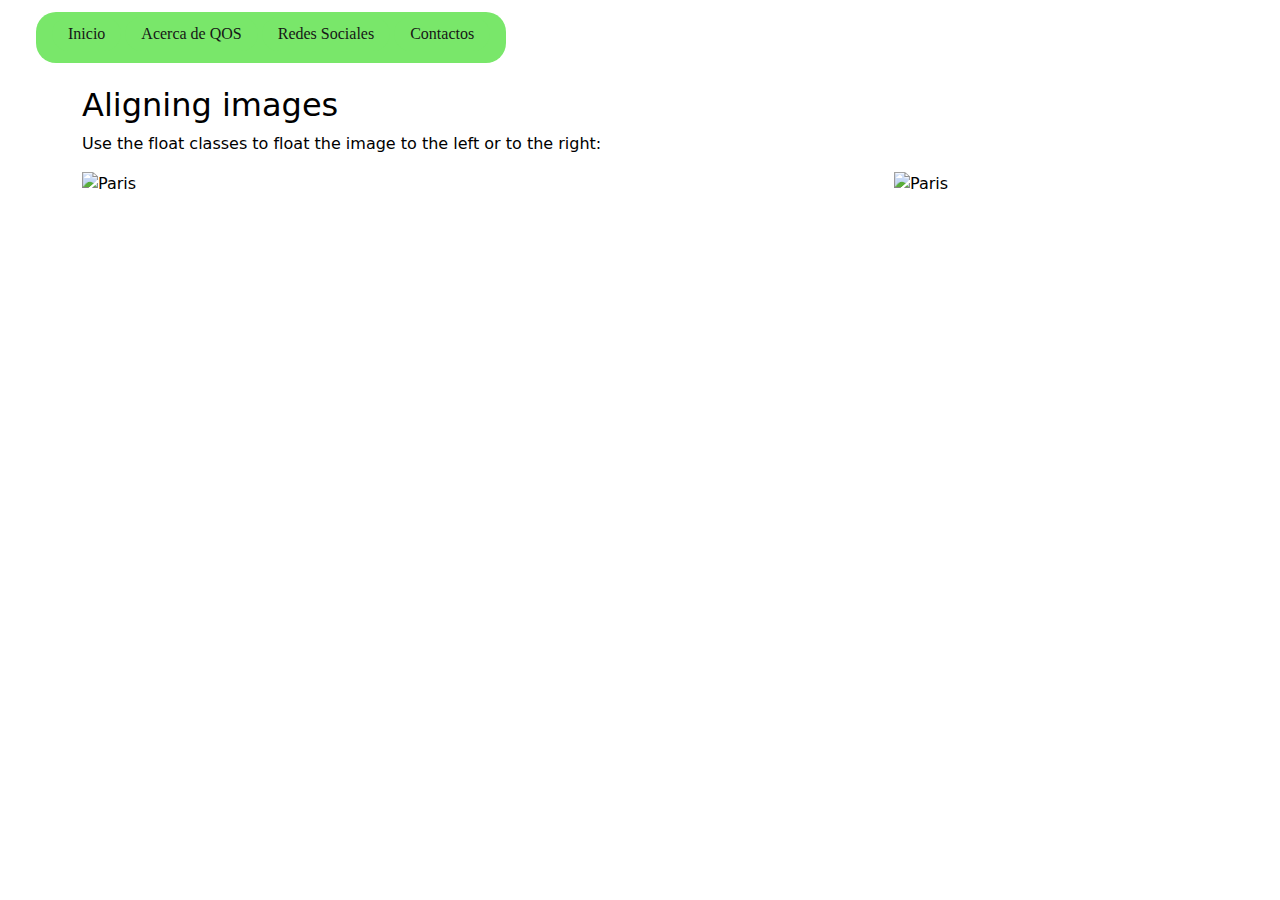
==== public/Directorio.html @ e3b845ac "Primer cambio solo de prueba" ====
<!DOCTYPE html>
<html lang="es">
<head>
    <meta charset="UTF-8">
    <meta name="viewport" content="width=device-width, initial-scale=1.0">
    <title>Ga9lería de Fotos</title>
    <!--. BOOSTRAP-->
    <link href="https://cdn.jsdelivr.net/npm/bootstrap@5.3.2/dist/css/bootstrap.min.css" rel="stylesheet">
    <script src="https://cdn.jsdelivr.net/npm/bootstrap@5.3.2/dist/js/bootstrap.bundle.min.js"></script>
  
    <link rel="stylesheet" href="https://cdnjs.cloudflare.com/ajax/libs/font-awesome/5.15.3/css/all.min.css" integrity="sha384-B4gt1jrGC7Jh4AgTPSdUtOBvfO8sh+Wy6pC7Q1F1xg5Ff/bU6C/J2Ck9bZIsYAA+q" crossorigin="anonymous">
    <link rel="stylesheet" href="https://firebasestorage.googleapis.com/v0/b/quinteros-c47eb.appspot.com/o/DPW01%2FCSS%2FOStyleDirectorio.css?alt=media&token=86925d03-b098-445c-a168-83257f394310">
<link rel="stylesheet" href="../CSS/OStyleDirectorio.css">
</head>
<body>
    <div class="BarraTop">
        <nav >
        <a class="BarraTop" href="../public/index.html">Inicio</a>
        <a class="BarraTop" href="#acerca">Acerca de QOS</a>
        <a class="BarraTop" href="#servicios">Redes Sociales</a>
        <a class="BarraTop" href="#contacto">Contactos</a>
    </nav>
</div>

<div class="container mt-3">
    <h2>Aligning images</h2>
    <p>Use the float classes to float the image to the left or to the right:</p> 
    <img src="paris.jpg" class="float-start" alt="Paris" width="304" height="236"> 
    <img src="paris.jpg" class="float-end" alt="Paris" width="304" height="236"> 
  </div>
  

<div class="Encabezadojr"><h1></h1></div>

</body>
</html>
---- CSS/OStyleDirectorio.css ----
Body {
padding: 12px 36px;
color: black; 
}
.BarraTop {
    text-decoration: none;
    border-radius: 20px;    
    display:inline-block;
    color: rgb(22, 22, 22);
    text-align: right;
    padding: 5px 16px;
    background-color: #79e76a;
    overflow: hidden;
    font-family: 'Times New Roman', Times, serif;
    border-top-color:black ;
}
Encabezadojr {
    margin-top: 20px 0;
    text-align: center;

}
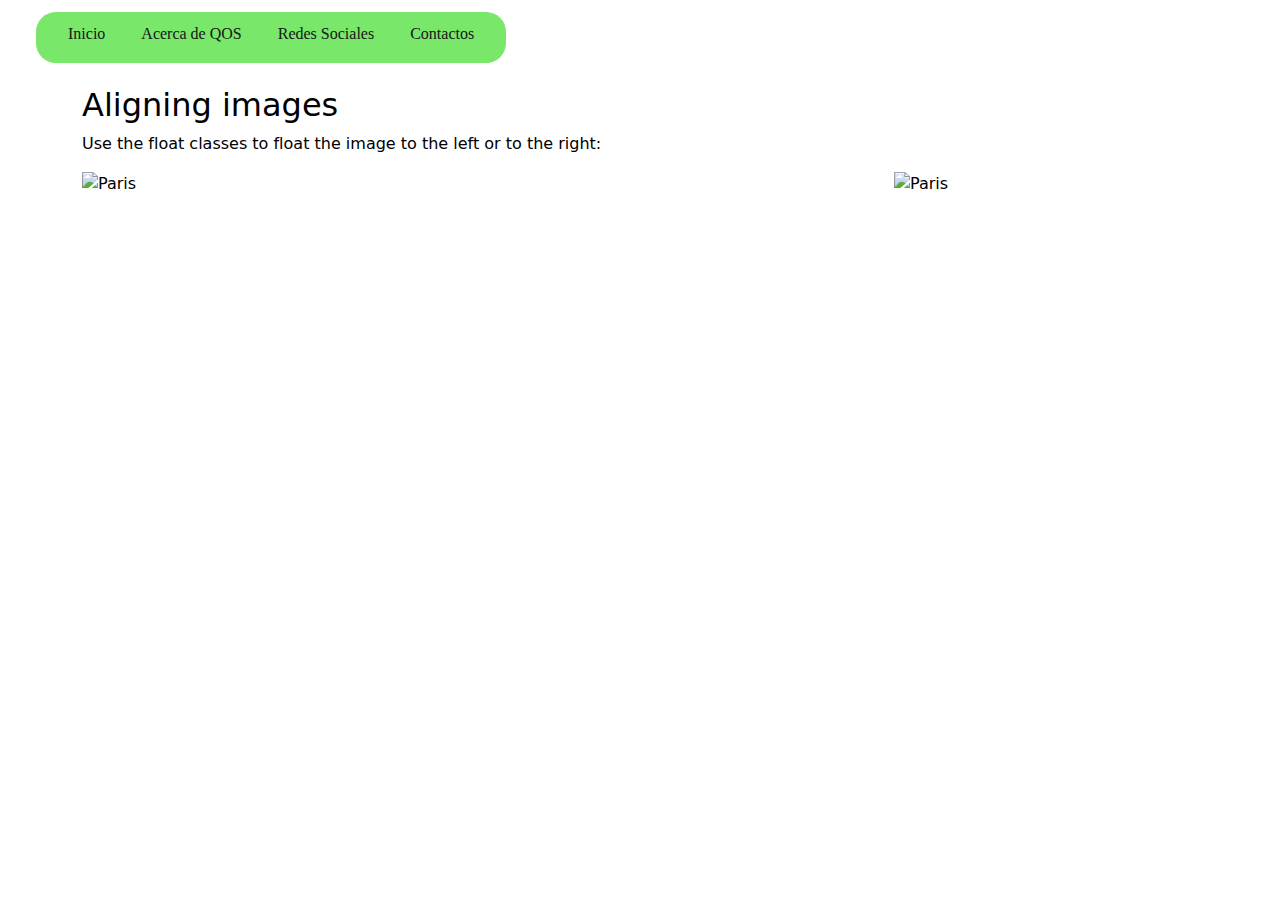
==== commit aa1e7306: "Guardado de prueba 01, cambios solo en directorio" ====
--- a/public/Directorio.html
+++ b/public/Directorio.html
@@ -3,14 +3,14 @@
 <head>
     <meta charset="UTF-8">
     <meta name="viewport" content="width=device-width, initial-scale=1.0">
-    <title>Ga9lería de Fotos</title>
+    <title>Galería de Fotos</title>
     <!--. BOOSTRAP-->
     <link href="https://cdn.jsdelivr.net/npm/bootstrap@5.3.2/dist/css/bootstrap.min.css" rel="stylesheet">
     <script src="https://cdn.jsdelivr.net/npm/bootstrap@5.3.2/dist/js/bootstrap.bundle.min.js"></script>
   
     <link rel="stylesheet" href="https://cdnjs.cloudflare.com/ajax/libs/font-awesome/5.15.3/css/all.min.css" integrity="sha384-B4gt1jrGC7Jh4AgTPSdUtOBvfO8sh+Wy6pC7Q1F1xg5Ff/bU6C/J2Ck9bZIsYAA+q" crossorigin="anonymous">
-    <link rel="stylesheet" href="https://firebasestorage.googleapis.com/v0/b/quinteros-c47eb.appspot.com/o/DPW01%2FCSS%2FOStyleDirectorio.css?alt=media&token=86925d03-b098-445c-a168-83257f394310">
-<link rel="stylesheet" href="../CSS/OStyleDirectorio.css">
+<link rel="stylesheet" href="https://github.com/WilliamquinFaAp/William-Quinteros-OS/blob/main/CSS/OStyleDirectorio.css">
+    <link rel="stylesheet" href="../CSS/OStyleDirectorio.css">
 </head>
 <body>
     <div class="BarraTop">
--- a/CSS/OStyleDirectorio.css
+++ b/CSS/OStyleDirectorio.css
@@ -9,13 +9,14 @@
     color: rgb(22, 22, 22);
     text-align: right;
     padding: 5px 16px;
-    background-color: #79e76a;
     overflow: hidden;
     font-family: 'Times New Roman', Times, serif;
     border-top-color:black ;
+     background-color: #79e76a;
+
 }
 Encabezadojr {
     margin-top: 20px 0;
     text-align: center;
 
-}+}
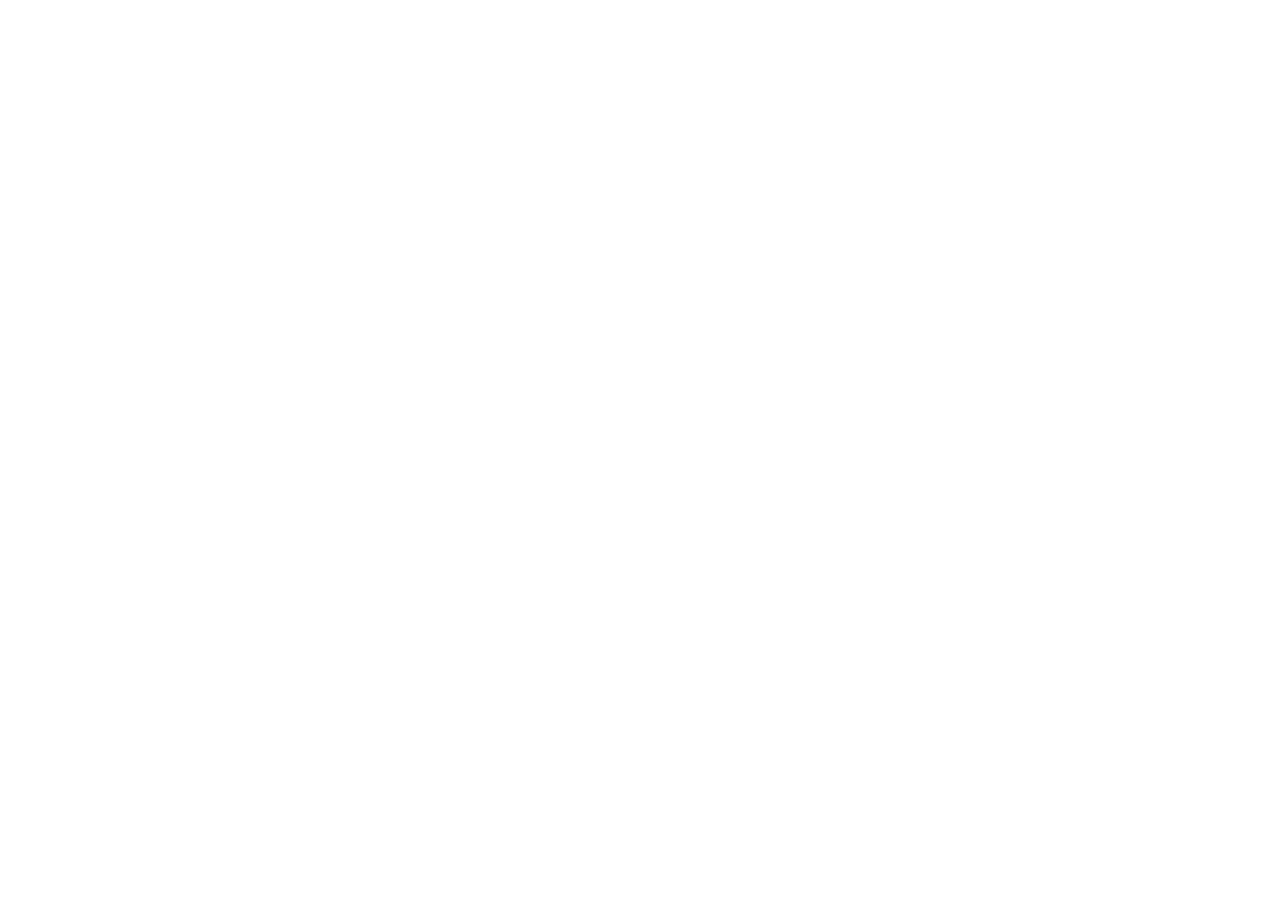
==== commit bca0a01f: "Despejando y dejando limpio directorio.html" ====
--- a/public/Directorio.html
+++ b/public/Directorio.html
@@ -10,27 +10,9 @@
   
     <link rel="stylesheet" href="https://cdnjs.cloudflare.com/ajax/libs/font-awesome/5.15.3/css/all.min.css" integrity="sha384-B4gt1jrGC7Jh4AgTPSdUtOBvfO8sh+Wy6pC7Q1F1xg5Ff/bU6C/J2Ck9bZIsYAA+q" crossorigin="anonymous">
 <link rel="stylesheet" href="https://github.com/WilliamquinFaAp/William-Quinteros-OS/blob/main/CSS/OStyleDirectorio.css">
-    <link rel="stylesheet" href="../CSS/OStyleDirectorio.css">
+    
 </head>
 <body>
-    <div class="BarraTop">
-        <nav >
-        <a class="BarraTop" href="../public/index.html">Inicio</a>
-        <a class="BarraTop" href="#acerca">Acerca de QOS</a>
-        <a class="BarraTop" href="#servicios">Redes Sociales</a>
-        <a class="BarraTop" href="#contacto">Contactos</a>
-    </nav>
-</div>
-
-<div class="container mt-3">
-    <h2>Aligning images</h2>
-    <p>Use the float classes to float the image to the left or to the right:</p> 
-    <img src="paris.jpg" class="float-start" alt="Paris" width="304" height="236"> 
-    <img src="paris.jpg" class="float-end" alt="Paris" width="304" height="236"> 
-  </div>
-  
-
-<div class="Encabezadojr"><h1></h1></div>
-
+    
 </body>
 </html>
